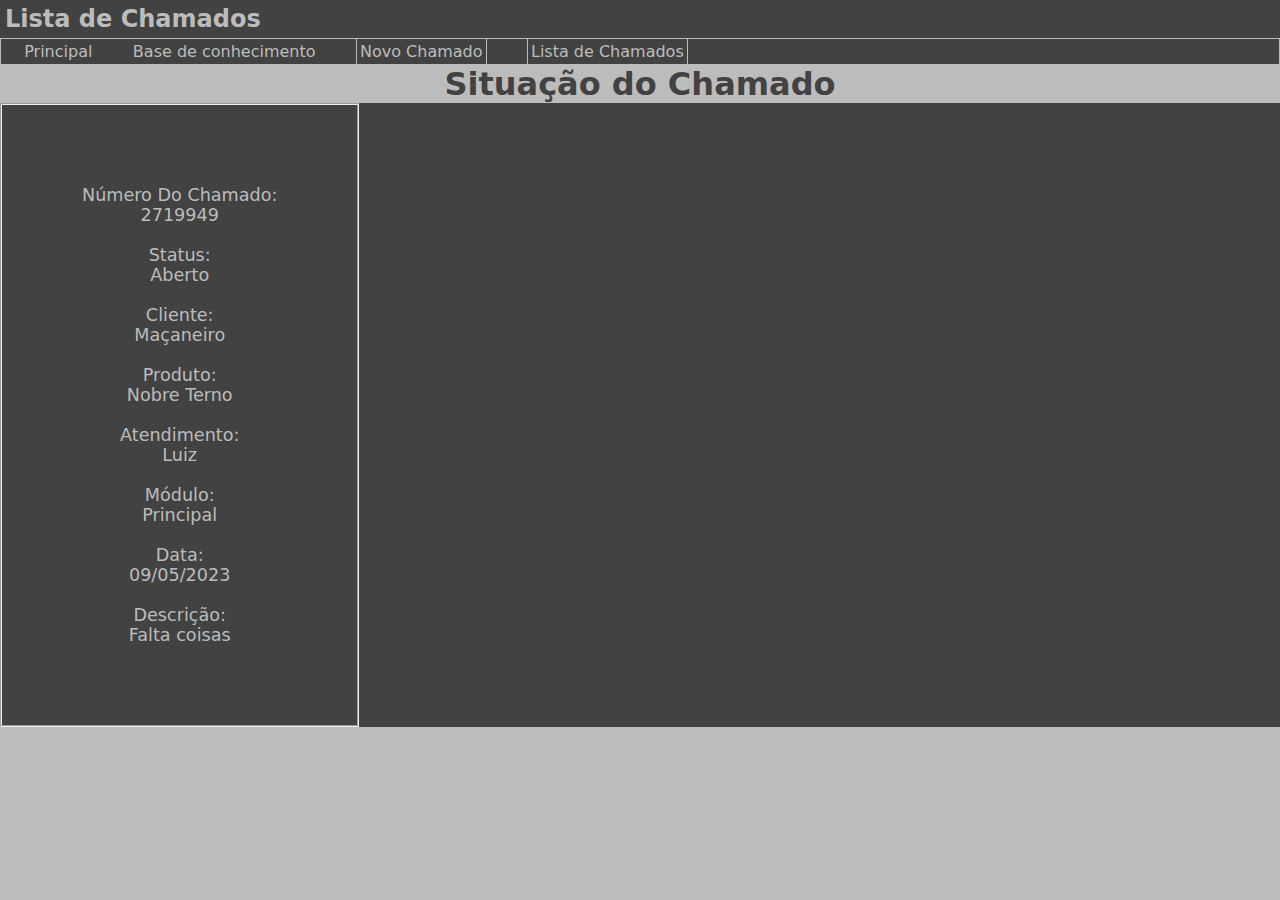
==== helpdesk/chamado.html @ c50eb8de "adcionado coisas novas" ====
<!DOCTYPE html>
<html lang="pt-BR">
<head>
    <meta charset="UTF-8">
    <meta http-equiv="X-UA-Compatible" content="IE=edge">
    <meta name="viewport" content="width=device-width, initial-scale=1.0">
    <link rel="stylesheet" href="style.css">
    <title>Document</title>
</head>
<body>
    <div class="nome">
        <h1>Lista de Chamados</h1>
        
    </div>
    <div class="menu">
        <ul>
            <li>Principal</li>
            <li>Base de conhecimento</li>
            <li><a href="index.html">Novo Chamado</a></li>
            <li><a href="chamado.html">Lista de Chamados</a></li>
       
        </ul>
    </div>
    <div class="situacao">
    <h1>Situação do Chamado</h1>
</div>
<div class="caixa">
    <form action="" method="post"> 
        <fieldset>
<div class="texto">
    <p>Número Do Chamado:
        <br>
        2719949
        <br><br>
        
        Status:
        <br>
         Aberto
            <br><br>

         Cliente:
         <br>
         Maçaneiro
         <br><br>
         Produto:
         <br>
         Nobre Terno
         <br><br>
         Atendimento:
         <br>
         Luiz 
         <br><br>
         Módulo:
         <br>
         Principal
         <br><br>
         Data:
         <br>
         09/05/2023
         <br><br>
         Descrição:
         <br>
         Falta coisas

    </p>
</div>

</fieldset>
</form>
</div>
</body>
</html>
---- helpdesk/style.css ----
*{
    padding: 0;
    margin: 0;
    box-sizing: border-box;
    font-family: system-ui, '-apple-system', BlinkMacSystemFont, Segoe UI, Roboto, Oxygen, Ubuntu, Cantarell, 'Open Sans', 'Helvetica Neue', sans-serif;
}
body{
    background-color: #bcbcbc;
    overflow-x:hidden ;
    cursor: default;
}
.menu a{
    border: 1px solid #bcbcbc;
    width: 100vw;
    height: auto;
    background-color: #424242;
    padding: 3px;
    color: #bcbcbc;
    text-decoration: none;
}

.nome{
    width: 100vw;
    display: flex;
    justify-content: space-between;
    align-items: center;
    background-color: #424242;
    padding: 5px;
}


.nome h1{
    font-size: 1.5rem;
    color: #bcbcbc;
}

.menu{
    border: 1px solid #bcbcbc;
    width: 100vw;
    height: auto;
    background-color: #424242;
    padding: 3px;
    color: #bcbcbc;
}
.menu ul{
    width: 55vw;
    display: flex;
    align-items: center;
    justify-content: space-around;
    align-items: center;
    list-style: none;
}
.menu ul li{
    font-size: 1rem;
}


.chamado{
    border: 1px solid #bcbcbc;
    width: 94vw;
    background-color: #bcbcbc;
    margin: 0px 0px 0px 3rem;
}

.titulo{
    width: 94vw;
    margin: 0px 0px 0px 3rem;
    border: 1px solid #bcbcbc;
    padding: 10px;
    background-color: #bcbcbc;
    display: flex;
    flex-wrap:wrap;
}
.titulo h2{
    background-color: #bcbcbc;
    border: 1px solid #bcbcbc;
    width: 94vw;
    position: relative;
    top: -12px;
    left: -11px;
}
.titulo select{
    margin:0px 6rem 0px 1rem;
    padding: 0px 5rem 0px 0px;
}

.titulo2{
    width: 94vw;
    margin: 0px 0px 0px 3rem;
    padding-left:1rem ;
    padding-top: 1rem;
    border: 1px solid #bcbcbc;
    background-color: #bcbcbc;
    display: flex;
    flex-wrap: wrap;
    flex-direction: column;
}
.titulo2 h2{
    border: 1px solid #bcbcbc;
    width: 94vw;
    background-color: #bcbcbc;
    position: relative;
    left: -17px;
    top: -17px;
}
#caminho{
    width: 80vw;
    margin-bottom: 1rem;
    margin-left:1rem;
}
#natureza{
    width: 50vw;
    margin-bottom: 1rem;
}
#vencimento{
    width: 25vw; 
    margin-bottom: 3rem;
}
.login{
    width: 94vw;
    margin: 0px 0px 0px 3rem;
    padding: 0.8rem;
    border: 1px solid #bcbcbc;
    background-color: #bcbcbc;
    display: flex;
    flex-wrap: wrap;
    flex-direction: column;
}
.login h2{
    border: 1px solid #bcbcbc;
    width: 94vw;
    background-color: #bcbcbc;
    position: relative;
    top:-14px;
    left: -14px;
}
#titulo{
    width: 50vw;
}
#descricao{
    width: 50vw;
    display: block;
}
textarea{
    margin: 0px 0px 0px 6rem;
}

.botao{
    width: 100vw;
    border: 2px solid #bcbcbc;
    background-color: #eee;
    display: flex;
    justify-content: end;
    align-items: center;
    flex-direction: row;
    padding:2px ;
}
.botao button{
    margin: 0.2rem;
    padding:5px 5px ;
}
#modulo{
    position: static;
}

.situacao{
    text-align: center;
    color: #424242;
}
.texto{
    font-size: 1.1rem;
    padding: 5rem;
    color: #bcbcbc;
    display: flex;
    text-align: center;
}
.caixa{
    background-color: #424242;;
    display: flex;
    flex-direction: row;
}
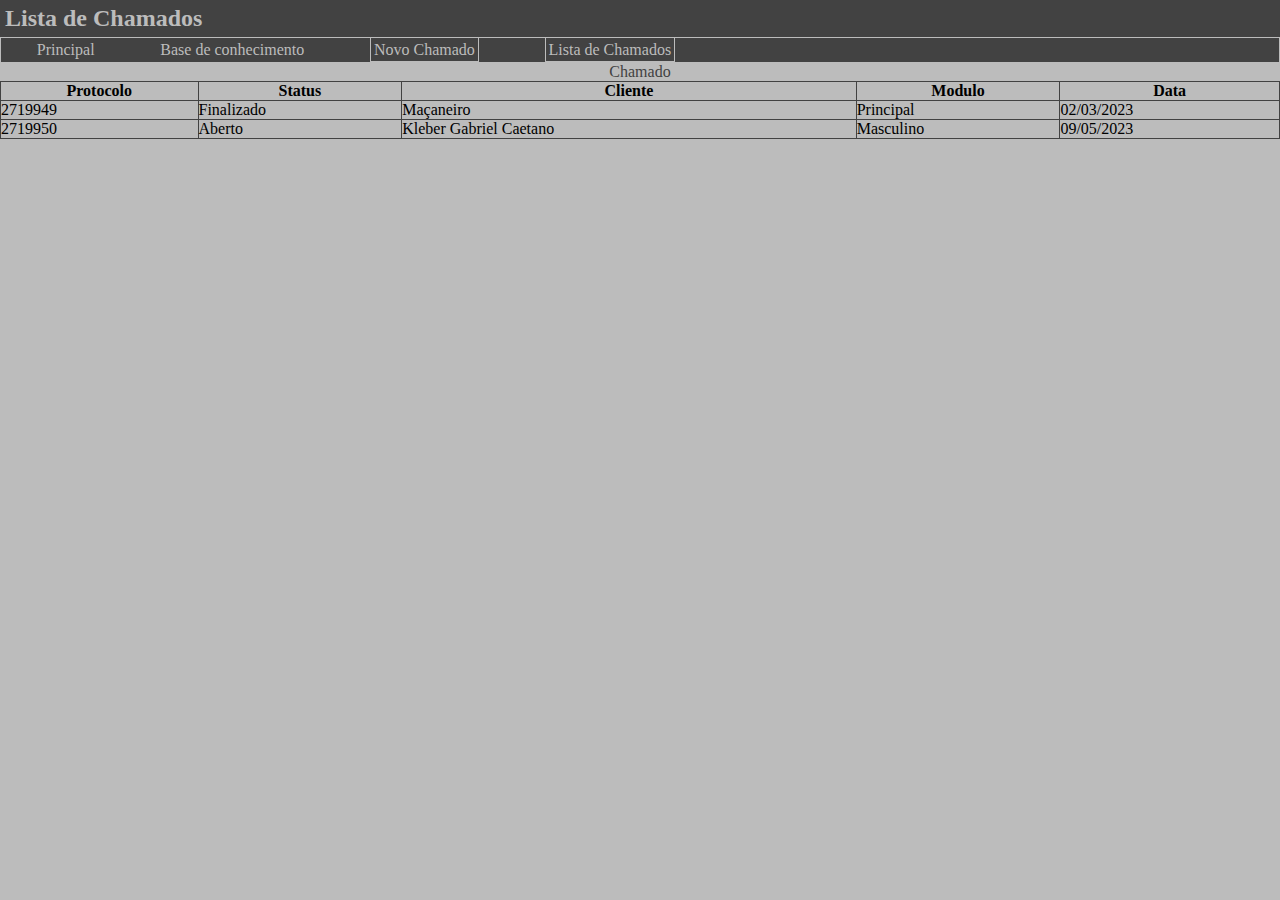
==== commit 70794221: "finalizado" ====
--- a/helpdesk/chamado.html
+++ b/helpdesk/chamado.html
@@ -5,7 +5,7 @@
     <meta http-equiv="X-UA-Compatible" content="IE=edge">
     <meta name="viewport" content="width=device-width, initial-scale=1.0">
     <link rel="stylesheet" href="style.css">
-    <title>Document</title>
+    <title>Lista de Chamados</title>
 </head>
 <body>
     <div class="nome">
@@ -21,48 +21,33 @@
        
         </ul>
     </div>
-    <div class="situacao">
-    <h1>Situação do Chamado</h1>
-</div>
-<div class="caixa">
-    <form action="" method="post"> 
-        <fieldset>
-<div class="texto">
-    <p>Número Do Chamado:
-        <br>
-        2719949
-        <br><br>
-        
-        Status:
-        <br>
-         Aberto
-            <br><br>
+    <div class="situacao">Chamado</div>
+    <div class="tabela">
+        <table>
+            <tr>
+              <th>Protocolo</th>
+              <th>Status</th>
+              <th>Cliente</th>
+              <th>Modulo</th>
+            <th>Data</th>
+                
+            </tr>
+            <tr>
+              <td>2719949</td>
+              <td>Finalizado</td>
+              <td>Maçaneiro</td>
+              <td>Principal</td>
+              <td>02/03/2023</td>
+            </tr>
+            <tr>
+              <td>2719950</td>
+              <td>Aberto</td>
+              <td>Kleber Gabriel Caetano</td>
+              <td>Masculino</td>
+              <td>09/05/2023</td>
 
-         Cliente:
-         <br>
-         Maçaneiro
-         <br><br>
-         Produto:
-         <br>
-         Nobre Terno
-         <br><br>
-         Atendimento:
-         <br>
-         Luiz 
-         <br><br>
-         Módulo:
-         <br>
-         Principal
-         <br><br>
-         Data:
-         <br>
-         09/05/2023
-         <br><br>
-         Descrição:
-         <br>
-         Falta coisas
-
-    </p>
+            </tr>
+          </table>
 </div>
 
 </fieldset>
--- a/helpdesk/style.css
+++ b/helpdesk/style.css
@@ -2,7 +2,7 @@
     padding: 0;
     margin: 0;
     box-sizing: border-box;
-    font-family: system-ui, '-apple-system', BlinkMacSystemFont, Segoe UI, Roboto, Oxygen, Ubuntu, Cantarell, 'Open Sans', 'Helvetica Neue', sans-serif;
+    font-family: system-ui, '-apple-system', BlinkMacSystemFont, Segoe UI, Roboto, Oxygen, Ubuntu, Cantarell, Open Sans', 'Helvetica Neue, sans-serif;
 }
 body{
     background-color: #bcbcbc;
@@ -166,6 +166,8 @@
 .situacao{
     text-align: center;
     color: #424242;
+    font-family: system-ui, '-apple-system', BlinkMacSystemFont, Segoe UI, Roboto, Oxygen, Ubuntu, Cantarell, Open Sans', 'Helvetica Neue, sans-serif;
+
 }
 .texto{
     font-size: 1.1rem;
@@ -173,9 +175,15 @@
     color: #bcbcbc;
     display: flex;
     text-align: center;
+    font-family: system-ui, '-apple-system', BlinkMacSystemFont, Segoe UI, Roboto, Oxygen, Ubuntu, Cantarell, Open Sans', 'Helvetica Neue, sans-serif;
+
 }
-.caixa{
-    background-color: #424242;;
-    display: flex;
-    flex-direction: row;
-}+
+
+table{
+    border-collapse: collapse;
+    width: 100%;
+}
+td,th{
+    border: 1px solid #424242;
+}
